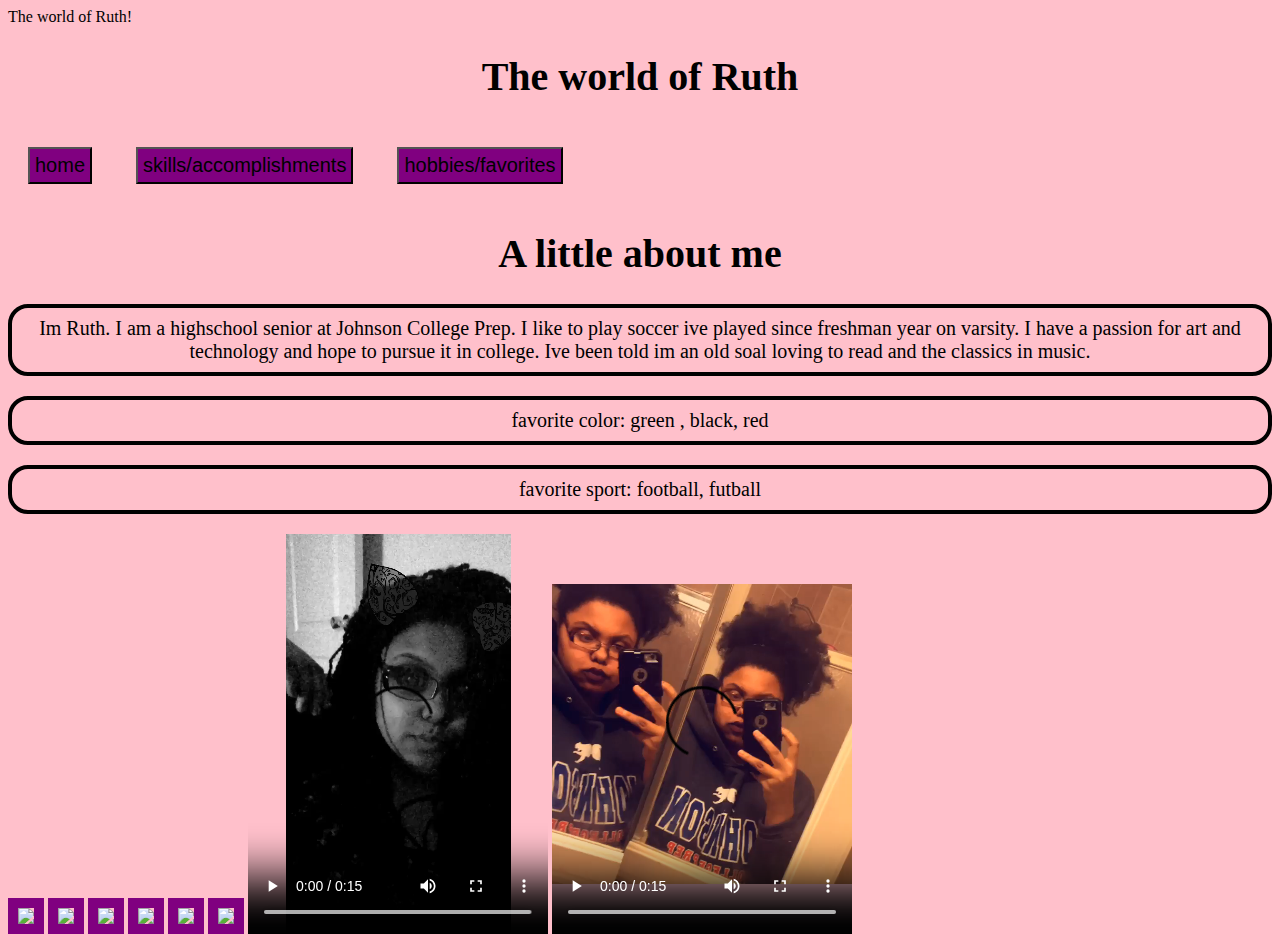
==== index.html @ 8bf8e413 "adding first files" ====
<!DOCTYPE html>
<html>
    
   <head>
       <link rel="stylesheet" href="style.css" type="text/css" />
       <titile> The world of Ruth!</title>   
       </head>
       <body>
           <h1> The world of Ruth</h1>
           <a href="index.html"><button>home</button></a>
           <a href="experiance.html"><button>skills/accomplishments</button></a>
           <a href="favorites.html"><button>hobbies/favorites</button></a>
           <h1>
               A little about me
           </h1>
           <p>Im Ruth. I am a highschool senior at Johnson College Prep. I like to play soccer ive played since freshman year on varsity. I have a passion for art and technology and hope to pursue it in college. Ive been told im an old soal loving to read and the classics in music.</p>
           <p> favorite color: green , black, red</p>
           <p> favorite sport: football, futball</p>
           <img src="https://preview.c9users.io/ruthjohnson/personalwebpage/images/Snapchat-346702747756507743.jpg?_c9_id=livepreview8&_c9_host=https://ide.c9.io"></img>
           <img src="https://preview.c9users.io/ruthjohnson/personalwebpage/images/Screenshot_2016-07-07-11-40-58-1.png?_c9_id=livepreview7&_c9_host=https://ide.c9.io"></img>
           <img src="https://preview.c9users.io/ruthjohnson/personalwebpage/images/Screenshot_2016-07-07-20-13-44.png?_c9_id=livepreview6&_c9_host=https://ide.c9.io"></img>
           <img src="https://preview.c9users.io/ruthjohnson/personalwebpage/images/Screenshot_2016-07-07-20-04-07.png?_c9_id=livepreview5&_c9_host=https://ide.c9.io"></img>
            <img src="https://preview.c9users.io/ruthjohnson/personalwebpage/images/Screenshot_2016-07-07-17-54-33-1.png?_c9_id=livepreview4&_c9_host=https://ide.c9.io"></img>
             <img src="https://preview.c9users.io/ruthjohnson/personalwebpage/images/Screenshot_2016-07-07-20-13-32.png?_c9_id=livepreview7&_c9_host=https://ide.c9.io"></img>
            <video class="tree" controls autoplay loop> <source src="video.mp4" type="video/mp4"> <source src="movie.ogg" type="video/ogg"> Your browser does not support the video tag. </video>
            <video  class="tree" controls autoplay loop>
  <source src="video(2).mp4" type="video/mp4">
  <source src="movie.ogg" type="video/ogg">
  Your browser does not support the video tag.
</video>
       </body>
</html>
---- style.css ----
body{
    background-color:pink;
}
h1{
    font-size:40px;
    text-align:center;
}
p{
    font-size:20px;
    font-family:cursive;
    text-align:center;
    border:solid black 4px;
    padding:9px;
    border-radius:20px;
}
img{
    height:300px;
    border: solid purple 10px;
}
button{
    background-color:purple;
    font-size:20px;
    margin:20px;
    padding:5px;
    text-align:center;
    cursor: inherit
}
button:hover{
    background-color:red;
}

.fr{
    color:white;
    font-size:40px;
    text-align:center;
}
.hr{
    color:white;
    font-size:40px;
    text-align:center;
}
.gr{
    color:aqua;
    font-size:20px;
    text-align:center;
}
.th{
    border:purple solid;
    position:relative;
    margin:40px;
}

.re{
    background-color:red;
}
.se{
    font-size:40px;
    text-align:center;
}
.pe{
    font-size:20px;
    font-family:cursive;
    text-align:center;
    color:blue;
}
.je{
    text-align:center;
    font-family:cursive;
    color:blue;
    font-size:30px;
}
.le{
    height:400px;
    width:300px;
    border:solid green 3px;
}
.tree{
    height:400px;
    width:300px;
}
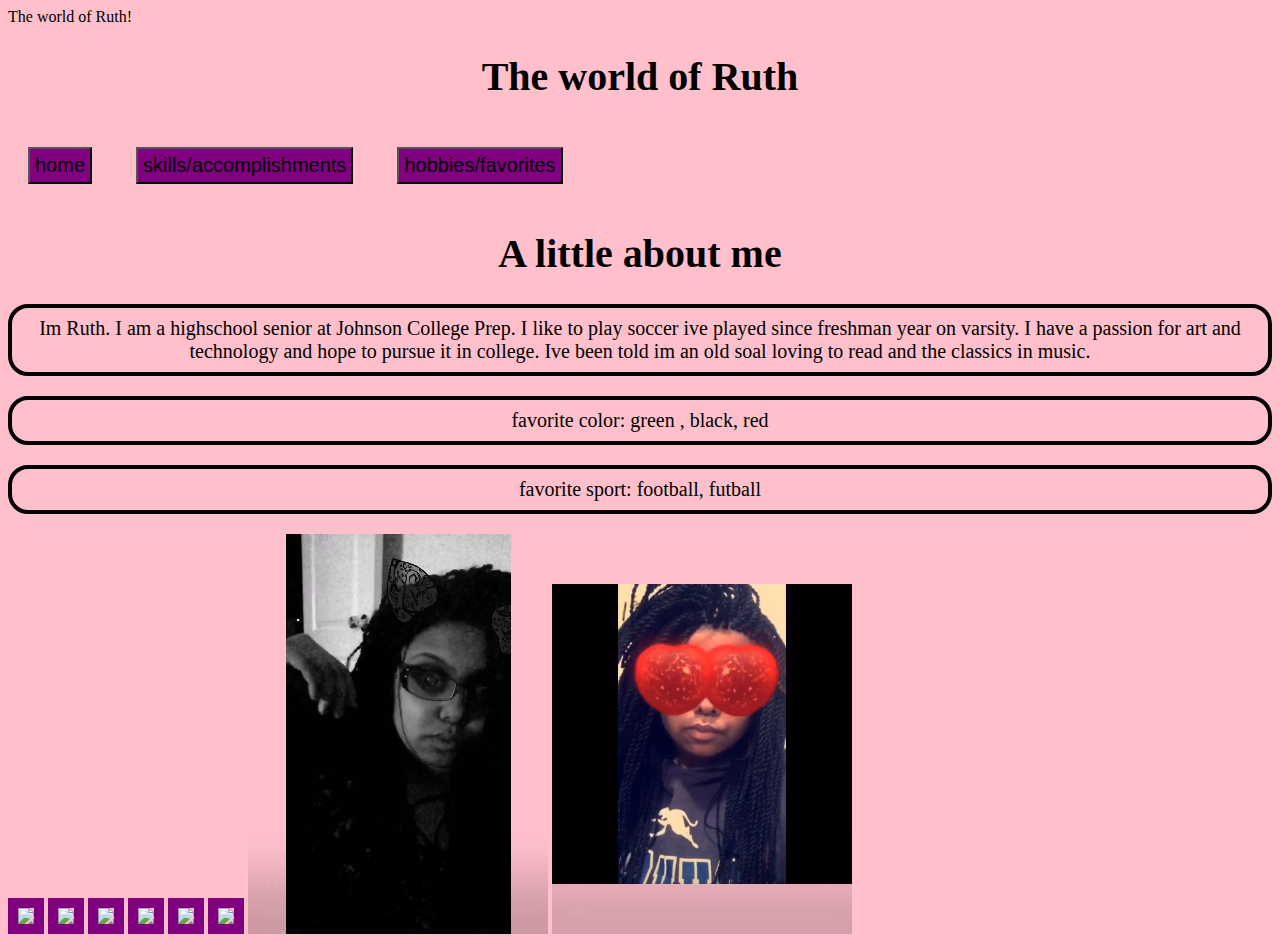
==== commit 678cff08: "changes to my html" ====
--- a/index.html
+++ b/index.html
@@ -22,8 +22,8 @@
            <img src="https://preview.c9users.io/ruthjohnson/personalwebpage/images/Screenshot_2016-07-07-20-04-07.png?_c9_id=livepreview5&_c9_host=https://ide.c9.io"></img>
             <img src="https://preview.c9users.io/ruthjohnson/personalwebpage/images/Screenshot_2016-07-07-17-54-33-1.png?_c9_id=livepreview4&_c9_host=https://ide.c9.io"></img>
              <img src="https://preview.c9users.io/ruthjohnson/personalwebpage/images/Screenshot_2016-07-07-20-13-32.png?_c9_id=livepreview7&_c9_host=https://ide.c9.io"></img>
-            <video class="tree" controls autoplay loop> <source src="video.mp4" type="video/mp4"> <source src="movie.ogg" type="video/ogg"> Your browser does not support the video tag. </video>
-            <video  class="tree" controls autoplay loop>
+            <video class="tree" controls autoplay loop muted> <source src="video.mp4" type="video/mp4"> <source src="movie.ogg" type="video/ogg"> Your browser does not support the video tag. </video>
+            <video  class="tree" controls autoplay loop muted>
   <source src="video(2).mp4" type="video/mp4">
   <source src="movie.ogg" type="video/ogg">
   Your browser does not support the video tag.
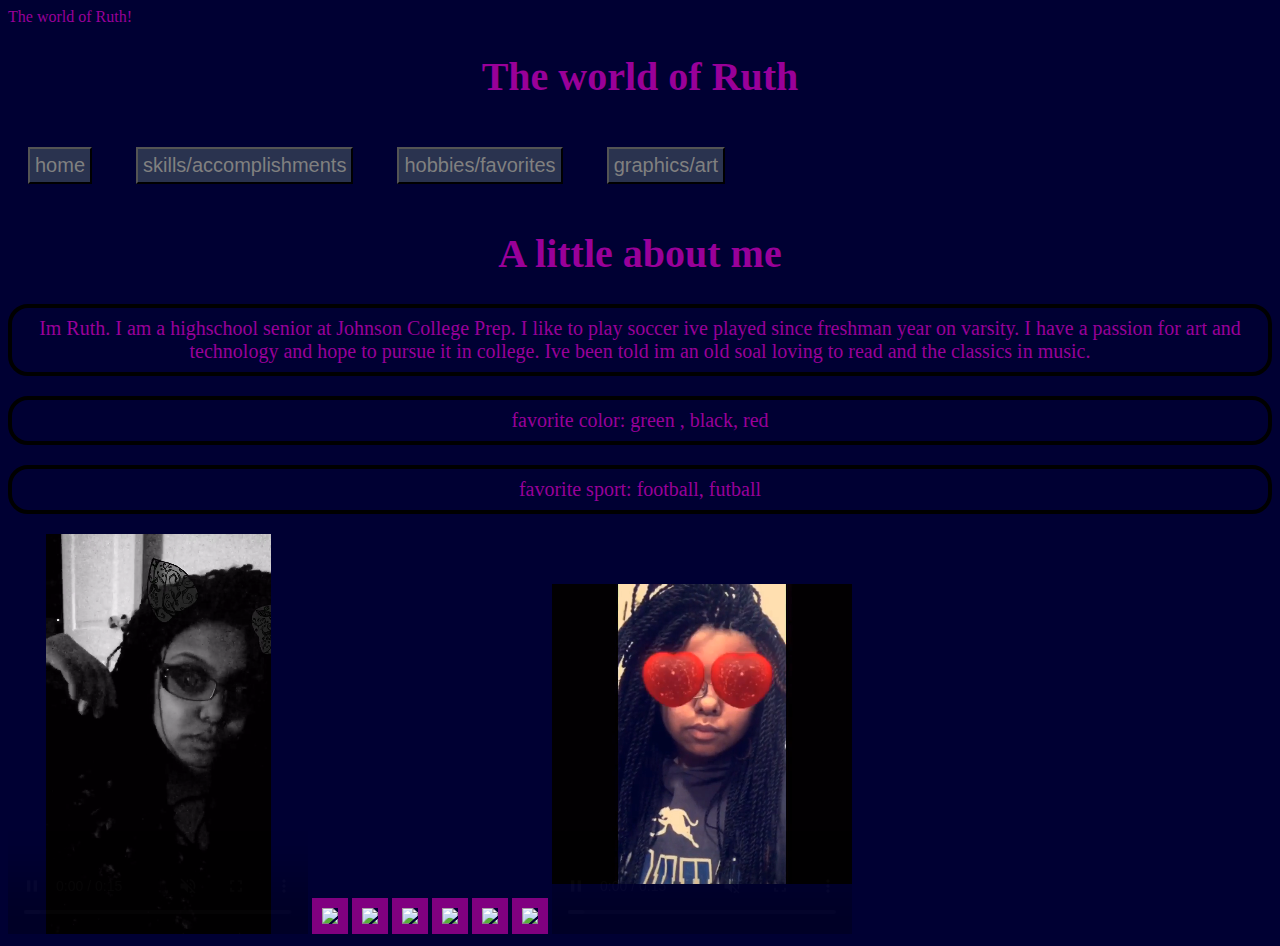
==== commit 5cb691e1: "renewed html" ====
--- a/index.html
+++ b/index.html
@@ -10,19 +10,20 @@
            <a href="index.html"><button>home</button></a>
            <a href="experiance.html"><button>skills/accomplishments</button></a>
            <a href="favorites.html"><button>hobbies/favorites</button></a>
+           <a href="graphics.html"><button>graphics/art</button></a>
            <h1>
                A little about me
            </h1>
            <p>Im Ruth. I am a highschool senior at Johnson College Prep. I like to play soccer ive played since freshman year on varsity. I have a passion for art and technology and hope to pursue it in college. Ive been told im an old soal loving to read and the classics in music.</p>
            <p> favorite color: green , black, red</p>
            <p> favorite sport: football, futball</p>
-           <img src="https://preview.c9users.io/ruthjohnson/personalwebpage/images/Snapchat-346702747756507743.jpg?_c9_id=livepreview8&_c9_host=https://ide.c9.io"></img>
-           <img src="https://preview.c9users.io/ruthjohnson/personalwebpage/images/Screenshot_2016-07-07-11-40-58-1.png?_c9_id=livepreview7&_c9_host=https://ide.c9.io"></img>
-           <img src="https://preview.c9users.io/ruthjohnson/personalwebpage/images/Screenshot_2016-07-07-20-13-44.png?_c9_id=livepreview6&_c9_host=https://ide.c9.io"></img>
-           <img src="https://preview.c9users.io/ruthjohnson/personalwebpage/images/Screenshot_2016-07-07-20-04-07.png?_c9_id=livepreview5&_c9_host=https://ide.c9.io"></img>
-            <img src="https://preview.c9users.io/ruthjohnson/personalwebpage/images/Screenshot_2016-07-07-17-54-33-1.png?_c9_id=livepreview4&_c9_host=https://ide.c9.io"></img>
-             <img src="https://preview.c9users.io/ruthjohnson/personalwebpage/images/Screenshot_2016-07-07-20-13-32.png?_c9_id=livepreview7&_c9_host=https://ide.c9.io"></img>
             <video class="tree" controls autoplay loop muted> <source src="video.mp4" type="video/mp4"> <source src="movie.ogg" type="video/ogg"> Your browser does not support the video tag. </video>
+           <img class="dre" src="https://preview.c9users.io/ruthjohnson/personalwebpage/images/Snapchat-346702747756507743.jpg?_c9_id=livepreview8&_c9_host=https://ide.c9.io"></img>
+           <img  class="dre" src="https://preview.c9users.io/ruthjohnson/personalwebpage/images/Screenshot_2016-07-07-11-40-58-1.png?_c9_id=livepreview7&_c9_host=https://ide.c9.io"></img>
+           <img class="dre" src="https://preview.c9users.io/ruthjohnson/personalwebpage/images/Screenshot_2016-07-07-20-13-44.png?_c9_id=livepreview6&_c9_host=https://ide.c9.io"></img>
+           <img class="dre" src="https://preview.c9users.io/ruthjohnson/personalwebpage/images/Screenshot_2016-07-07-20-04-07.png?_c9_id=livepreview5&_c9_host=https://ide.c9.io"></img>
+            <img class="dre" src="https://preview.c9users.io/ruthjohnson/personalwebpage/images/Screenshot_2016-07-07-17-54-33-1.png?_c9_id=livepreview4&_c9_host=https://ide.c9.io"></img>
+             <img class="dre" src="https://preview.c9users.io/ruthjohnson/personalwebpage/images/Screenshot_2016-07-07-20-13-32.png?_c9_id=livepreview7&_c9_host=https://ide.c9.io"></img>
             <video  class="tree" controls autoplay loop muted>
   <source src="video(2).mp4" type="video/mp4">
   <source src="movie.ogg" type="video/ogg">
--- a/style.css
+++ b/style.css
@@ -1,5 +1,6 @@
 body{
-    background-color:pink;
+    background-color:#000033;
+    color:#990099;
 }
 h1{
     font-size:40px;
@@ -13,12 +14,14 @@
     padding:9px;
     border-radius:20px;
 }
-img{
-    height:300px;
+.dre{
+    height:400px;
     border: solid purple 10px;
 }
+
 button{
-    background-color:purple;
+    background-color:#2A334F;
+    color:grey;
     font-size:20px;
     margin:20px;
     padding:5px;
@@ -27,6 +30,7 @@
 }
 button:hover{
     background-color:red;
+    color:black;
 }
 
 .fr{
@@ -45,13 +49,14 @@
     text-align:center;
 }
 .th{
-    border:purple solid;
+    border:green solid;
     position:relative;
-    margin:40px;
+    margin:50px;
+    height:300px;
 }
 
 .re{
-    background-color:red;
+    background-color:#2A334F;
 }
 .se{
     font-size:40px;
@@ -61,20 +66,47 @@
     font-size:20px;
     font-family:cursive;
     text-align:center;
-    color:blue;
+    color:white;
 }
 .je{
     text-align:center;
     font-family:cursive;
-    color:blue;
+    color:white;
     font-size:30px;
+    list-style: none;
 }
 .le{
-    height:400px;
-    width:300px;
+    height:500px;
+    width:400px;
     border:solid green 3px;
 }
 .tree{
     height:400px;
-    width:300px;
+    width:300px;}
+    
+    img{
+        height:300px;
+        border:dashed green 4px;
+    }.fresh{
+    color:white;
+    font-size:30px;
+    font-family:cursive;
 }
+.baby {
+    border:solid purple 10px;
+    height:400px;
+    width:400px;
+    position:relative;
+    left:400px;
+}
+.do{
+    font-size:20px;
+    color:aqua;
+    font-type:cursive;
+    text-align:center;
+}
+.crazy{
+    color:purple;
+    font-size:30px;
+    text-align:center;
+}
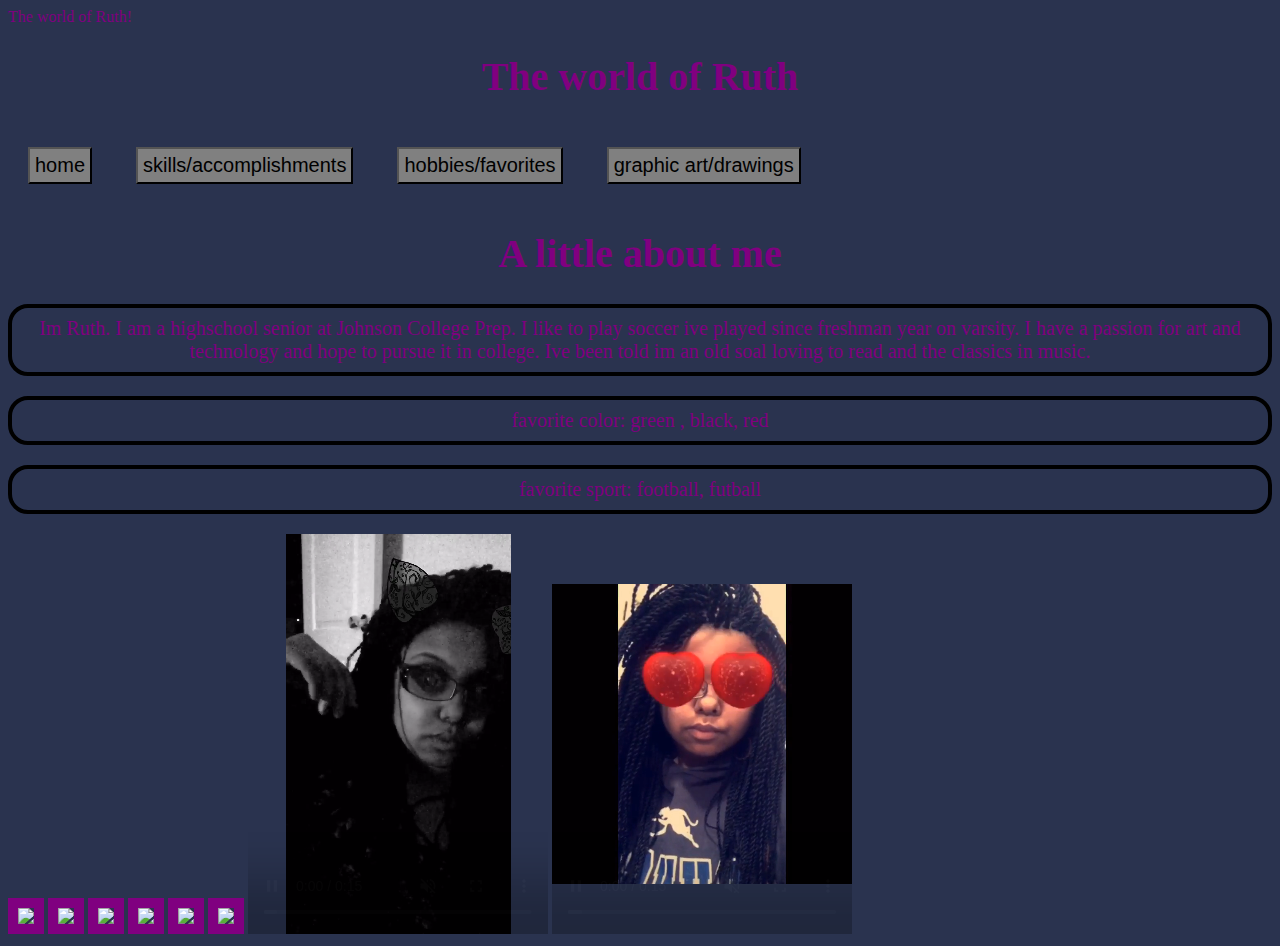
==== commit 10993d82: "renewed html" ====
--- a/index.html
+++ b/index.html
@@ -10,20 +10,20 @@
            <a href="index.html"><button>home</button></a>
            <a href="experiance.html"><button>skills/accomplishments</button></a>
            <a href="favorites.html"><button>hobbies/favorites</button></a>
-           <a href="graphics.html"><button>graphics/art</button></a>
+           <a href="fourthpage.html"><button>graphic art/drawings</button></a>
            <h1>
                A little about me
            </h1>
            <p>Im Ruth. I am a highschool senior at Johnson College Prep. I like to play soccer ive played since freshman year on varsity. I have a passion for art and technology and hope to pursue it in college. Ive been told im an old soal loving to read and the classics in music.</p>
            <p> favorite color: green , black, red</p>
            <p> favorite sport: football, futball</p>
+           <img src="https://preview.c9users.io/ruthjohnson/personalwebpage/images/Snapchat-346702747756507743.jpg?_c9_id=livepreview8&_c9_host=https://ide.c9.io"></img>
+           <img src="https://preview.c9users.io/ruthjohnson/personalwebpage/images/Screenshot_2016-07-07-11-40-58-1.png?_c9_id=livepreview7&_c9_host=https://ide.c9.io"></img>
+           <img src="https://preview.c9users.io/ruthjohnson/personalwebpage/images/Screenshot_2016-07-07-20-13-44.png?_c9_id=livepreview6&_c9_host=https://ide.c9.io"></img>
+           <img src="https://preview.c9users.io/ruthjohnson/personalwebpage/images/Screenshot_2016-07-07-20-04-07.png?_c9_id=livepreview5&_c9_host=https://ide.c9.io"></img>
+            <img src="https://preview.c9users.io/ruthjohnson/personalwebpage/images/Screenshot_2016-07-07-17-54-33-1.png?_c9_id=livepreview4&_c9_host=https://ide.c9.io"></img>
+             <img src="https://preview.c9users.io/ruthjohnson/personalwebpage/images/Screenshot_2016-07-07-20-13-32.png?_c9_id=livepreview7&_c9_host=https://ide.c9.io"></img>
             <video class="tree" controls autoplay loop muted> <source src="video.mp4" type="video/mp4"> <source src="movie.ogg" type="video/ogg"> Your browser does not support the video tag. </video>
-           <img class="dre" src="https://preview.c9users.io/ruthjohnson/personalwebpage/images/Snapchat-346702747756507743.jpg?_c9_id=livepreview8&_c9_host=https://ide.c9.io"></img>
-           <img  class="dre" src="https://preview.c9users.io/ruthjohnson/personalwebpage/images/Screenshot_2016-07-07-11-40-58-1.png?_c9_id=livepreview7&_c9_host=https://ide.c9.io"></img>
-           <img class="dre" src="https://preview.c9users.io/ruthjohnson/personalwebpage/images/Screenshot_2016-07-07-20-13-44.png?_c9_id=livepreview6&_c9_host=https://ide.c9.io"></img>
-           <img class="dre" src="https://preview.c9users.io/ruthjohnson/personalwebpage/images/Screenshot_2016-07-07-20-04-07.png?_c9_id=livepreview5&_c9_host=https://ide.c9.io"></img>
-            <img class="dre" src="https://preview.c9users.io/ruthjohnson/personalwebpage/images/Screenshot_2016-07-07-17-54-33-1.png?_c9_id=livepreview4&_c9_host=https://ide.c9.io"></img>
-             <img class="dre" src="https://preview.c9users.io/ruthjohnson/personalwebpage/images/Screenshot_2016-07-07-20-13-32.png?_c9_id=livepreview7&_c9_host=https://ide.c9.io"></img>
             <video  class="tree" controls autoplay loop muted>
   <source src="video(2).mp4" type="video/mp4">
   <source src="movie.ogg" type="video/ogg">
--- a/style.css
+++ b/style.css
@@ -1,6 +1,6 @@
 body{
-    background-color:#000033;
-    color:#990099;
+    background-color:#2A334F;
+    color:purple;
 }
 h1{
     font-size:40px;
@@ -14,14 +14,13 @@
     padding:9px;
     border-radius:20px;
 }
-.dre{
-    height:400px;
+img{
+    height:300px;
     border: solid purple 10px;
 }
-
 button{
-    background-color:#2A334F;
-    color:grey;
+    background-color:gray;
+    color:black;
     font-size:20px;
     margin:20px;
     padding:5px;
@@ -49,10 +48,9 @@
     text-align:center;
 }
 .th{
-    border:green solid;
+    border:purple solid;
     position:relative;
-    margin:50px;
-    height:300px;
+    margin:40px;
 }
 
 .re{
@@ -76,18 +74,18 @@
     list-style: none;
 }
 .le{
-    height:500px;
-    width:400px;
+    height:400px;
+    width:300px;
     border:solid green 3px;
 }
 .tree{
     height:400px;
     width:300px;}
     
-    img{
-        height:300px;
-        border:dashed green 4px;
-    }.fresh{
+body{
+    background-color:#2A334F;
+}
+.fresh{
     color:white;
     font-size:30px;
     font-family:cursive;
@@ -100,13 +98,15 @@
     left:400px;
 }
 .do{
-    font-size:20px;
-    color:aqua;
-    font-type:cursive;
-    text-align:center;
+   font-size:30px;
+   color:red;
+   font-style:italic;
+   font-weight:bold;
+   text-align:center;
+   list-style-type:none;
 }
 .crazy{
-    color:purple;
+    color:red;
     font-size:30px;
     text-align:center;
-}
+}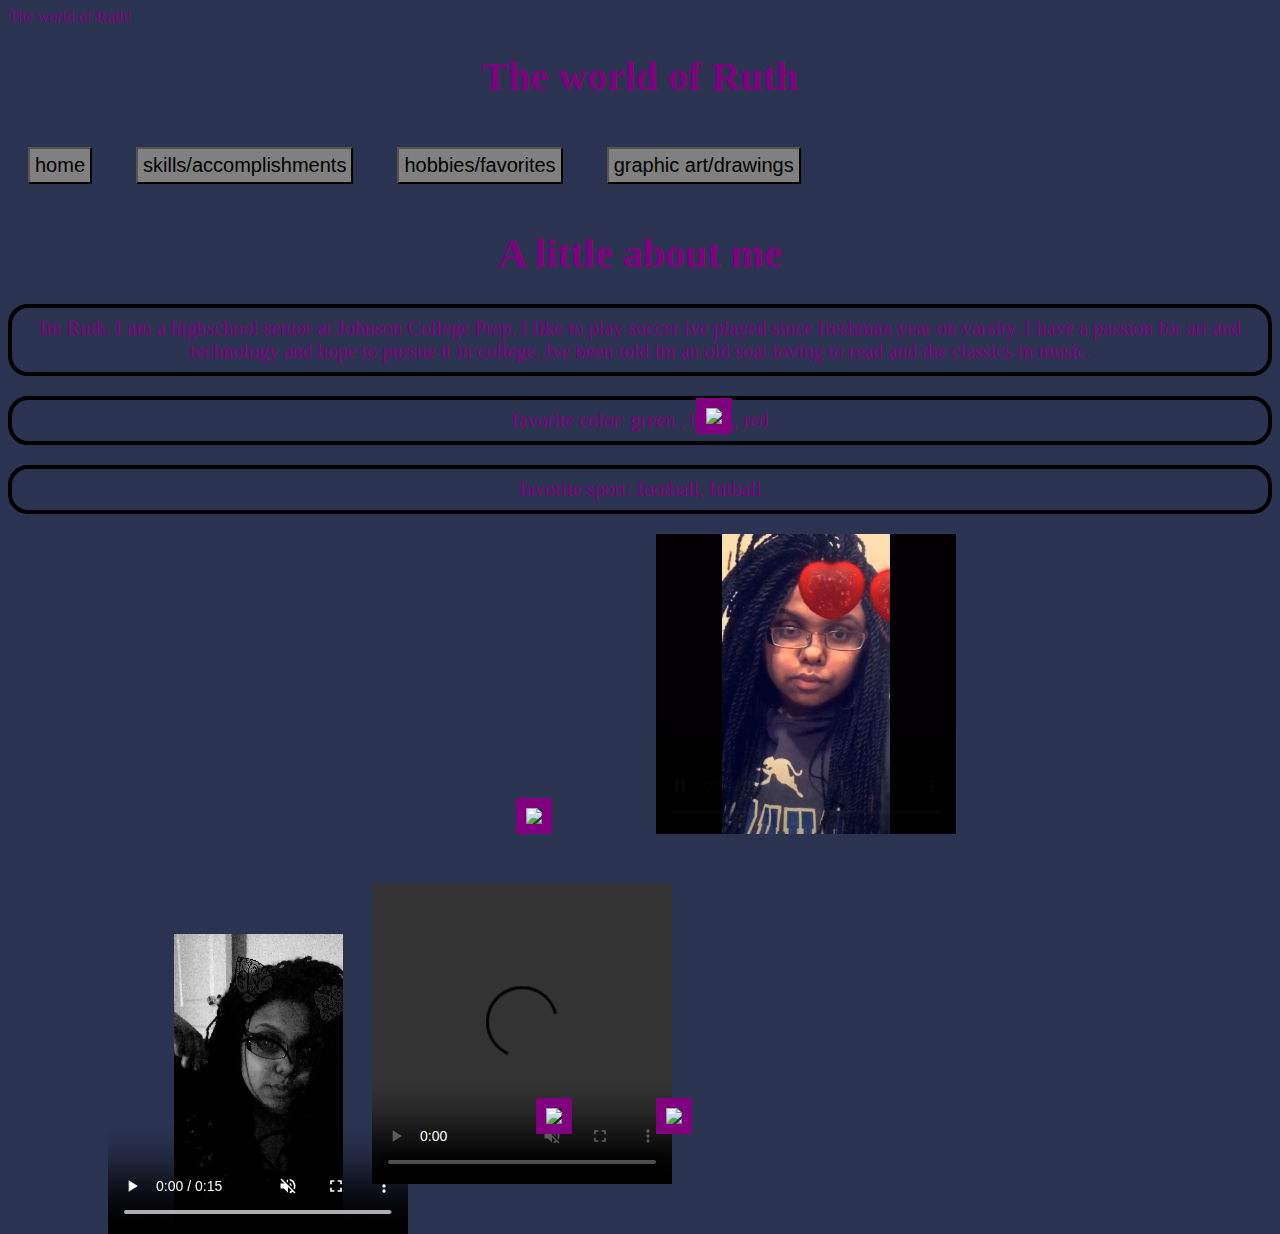
==== commit d374c779: "renewed html" ====
--- a/index.html
+++ b/index.html
@@ -16,15 +16,17 @@
            </h1>
            <p>Im Ruth. I am a highschool senior at Johnson College Prep. I like to play soccer ive played since freshman year on varsity. I have a passion for art and technology and hope to pursue it in college. Ive been told im an old soal loving to read and the classics in music.</p>
            <p> favorite color: green , black, red</p>
-           <p> favorite sport: football, futball</p>
-           <img src="https://preview.c9users.io/ruthjohnson/personalwebpage/images/Snapchat-346702747756507743.jpg?_c9_id=livepreview8&_c9_host=https://ide.c9.io"></img>
-           <img src="https://preview.c9users.io/ruthjohnson/personalwebpage/images/Screenshot_2016-07-07-11-40-58-1.png?_c9_id=livepreview7&_c9_host=https://ide.c9.io"></img>
-           <img src="https://preview.c9users.io/ruthjohnson/personalwebpage/images/Screenshot_2016-07-07-20-13-44.png?_c9_id=livepreview6&_c9_host=https://ide.c9.io"></img>
-           <img src="https://preview.c9users.io/ruthjohnson/personalwebpage/images/Screenshot_2016-07-07-20-04-07.png?_c9_id=livepreview5&_c9_host=https://ide.c9.io"></img>
-            <img src="https://preview.c9users.io/ruthjohnson/personalwebpage/images/Screenshot_2016-07-07-17-54-33-1.png?_c9_id=livepreview4&_c9_host=https://ide.c9.io"></img>
-             <img src="https://preview.c9users.io/ruthjohnson/personalwebpage/images/Screenshot_2016-07-07-20-13-32.png?_c9_id=livepreview7&_c9_host=https://ide.c9.io"></img>
-            <video class="tree" controls autoplay loop muted> <source src="video.mp4" type="video/mp4"> <source src="movie.ogg" type="video/ogg"> Your browser does not support the video tag. </video>
-            <video  class="tree" controls autoplay loop muted>
+           <p> favorite sport: football, futball</p>            
+           <video class="tree , pretty " controls autoplay loop muted> <source src="video.mp4" type="video/mp4"> <source src="movie.ogg" type="video/ogg"> Your browser does not support the video tag. </video>
+                      <video class="tree , ugly " controls autoplay loop muted> <source src="video(3).mp4" type="video/mp4"> <source src="movie.ogg" type="video/ogg"> Your browser does not support the video tag. </video>
+           <img class="wave"src="https://preview.c9users.io/ruthjohnson/personalwebpage/images/Snapchat-346702747756507743.jpg?_c9_id=livepreview8&_c9_host=https://ide.c9.io"></img>
+           <img  class="water"src="https://preview.c9users.io/ruthjohnson/personalwebpage/images/Screenshot_2016-07-07-11-40-58-1.png?_c9_id=livepreview7&_c9_host=https://ide.c9.io"></img>
+           <img  class="wow"src="https://preview.c9users.io/ruthjohnson/personalwebpage/images/Screenshot_2016-07-07-20-13-44.png?_c9_id=livepreview6&_c9_host=https://ide.c9.io"></img>
+           <img class="mama"src="https://preview.c9users.io/ruthjohnson/personalwebpage/images/Screenshot_2016-07-07-20-04-07.png?_c9_id=livepreview5&_c9_host=https://ide.c9.io"></img>
+            <img  class="ring"src="https://preview.c9users.io/ruthjohnson/personalwebpage/images/Screenshot_2016-07-07-17-54-33-1.png?_c9_id=livepreview4&_c9_host=https://ide.c9.io"></img>
+             <img class="super"src="https://preview.c9users.io/ruthjohnson/personalwebpage/images/Screenshot_2016-07-07-20-13-32.png?_c9_id=livepreview7&_c9_host=https://ide.c9.io"></img>
+             <video class="tree most" controls autoplay loop muted><source src="video(2).mp4" type="video/mp4"</video>
+
   <source src="video(2).mp4" type="video/mp4">
   <source src="movie.ogg" type="video/ogg">
   Your browser does not support the video tag.
--- a/style.css
+++ b/style.css
@@ -79,7 +79,7 @@
     border:solid green 3px;
 }
 .tree{
-    height:400px;
+    height:300px;
     width:300px;}
     
 body{
@@ -109,4 +109,45 @@
     color:red;
     font-size:30px;
     text-align:center;
+}
+.water{
+    position:relative;
+    left:200px;
+}
+.wave{
+    position:relative;
+    right:100px;
+}
+.wow{
+    position:relative;
+    bottom:400px;
+}
+.super{
+    position:relative;
+    right:160px;
+    top:300px;
+}
+.ring{
+    position:relative;
+    left:670px;
+    top:300px;
+}
+.mama{
+    position:relative;
+    right:200px;
+    top:300px;
+}
+.ugly{
+    position:relative;
+    top:350px;
+    right:-60px;
+}
+.pretty{
+    position:relative;
+    top:400px;
+   left:100px;
+}
+.most{
+    position:relative;
+    right:200px;
 }